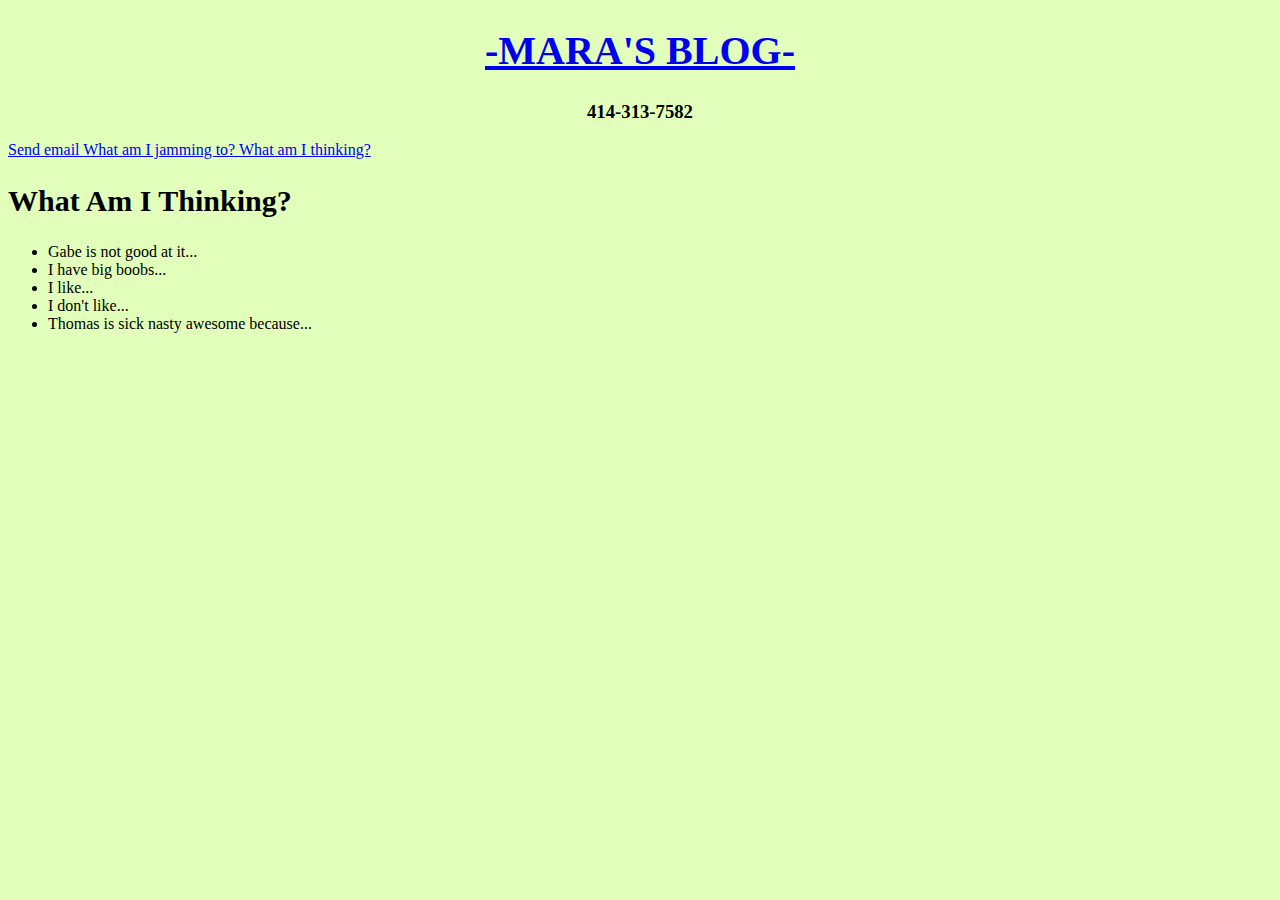
==== thoughts.html @ b25f47cc "Update thoughts.html" ====
<!DOCTYPE html>
<html lang="en">
<head> 
<meta charset="UTF-8">
<title>Mara Kelly</title>
<link rel="stylesheet" href="styles.css">
</head>
 
<header>
	<h1><a href="index.html">-MARA'S BLOG-</a></h1>
	<h3>414-313-7582</h3>
	<nav>
<a class='items' href="mailto:mekelly7@wisc.edu;"> Send email </a>
<a class='items' href="tunes.html"> What am I jamming to? </a>
<a class='items' href="thoughts.html"> What am I thinking? </a>
	</nav>
</header>

<p>
	<h2 style="font-family: Optima; font-size: 30px;">What Am I Thinking?</h2>
<ul>
	<li>Gabe is not good at it...</li>
	<li>I have big boobs...</li>
	<li>I like...</li>
	<li>I don't like...</li>
	<li>Thomas is sick nasty awesome because...</li>
	</ul>
	</p>



	</body>

</html>
---- styles.css ----
h1 {
  text-align: center;
  font-family: Optima; font-size: 40px;
}

h3 {
  text-align: center;
  
}

.item {
  text-align: center;
  padding: 50px;
  padding-top: 3px;
  padding-bottom: 3px;
  border: 3px white;

}

body {
  background-color:#E1FFBB;
  
}

img {
  text-align: center;
}
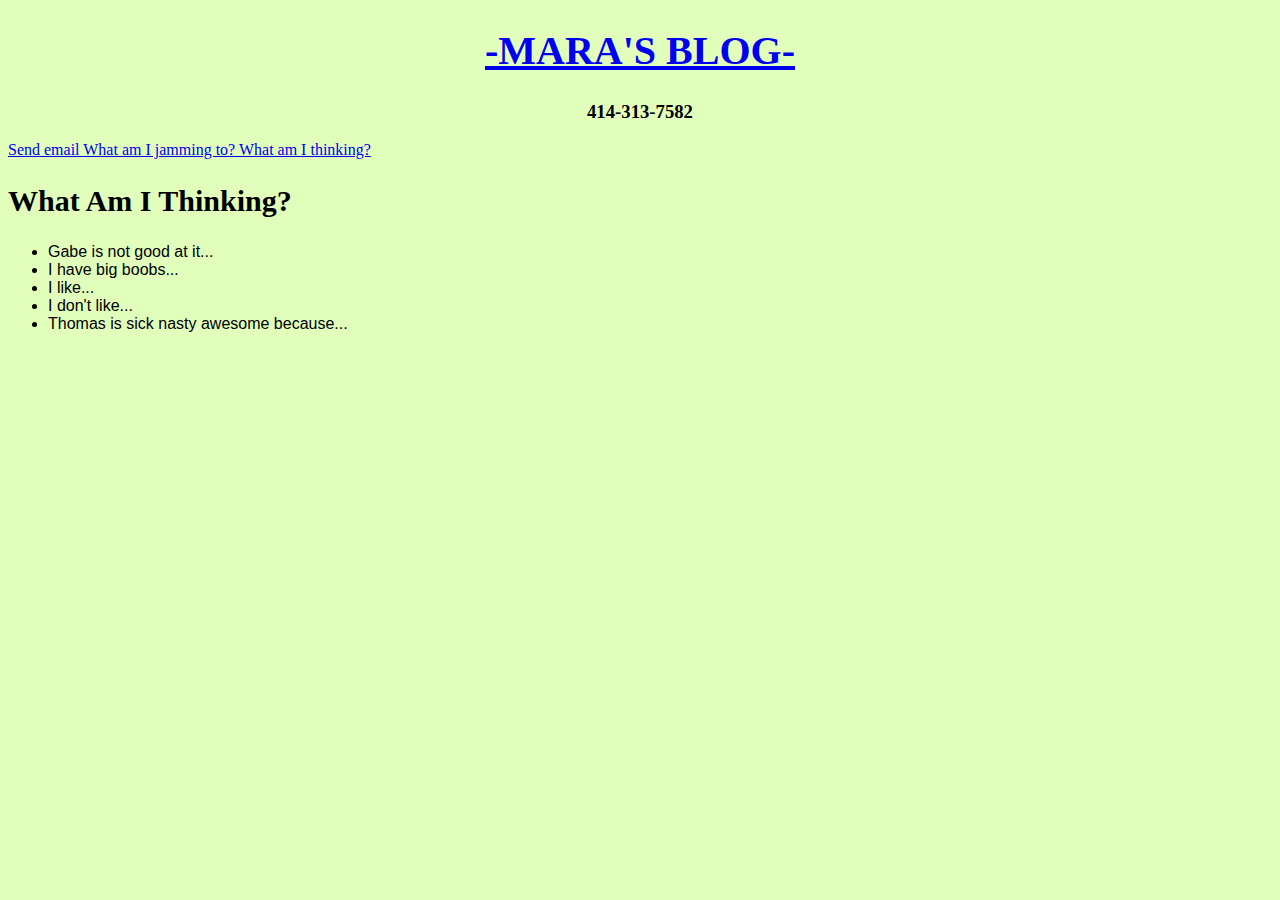
==== commit 25404583: "Update thoughts.html" ====
--- a/thoughts.html
+++ b/thoughts.html
@@ -18,7 +18,7 @@
 
 <p>
 	<h2 style="font-family: Optima; font-size: 30px;">What Am I Thinking?</h2>
-<ul>
+<ul style="font-family: Avantgarde, TeX Gyre Adventor, URW Gothic L, sans-serif">
 	<li>Gabe is not good at it...</li>
 	<li>I have big boobs...</li>
 	<li>I like...</li>
--- a/styles.css
+++ b/styles.css
@@ -26,4 +26,9 @@
   text-align: center;
 }
 
+article {
+    text-align: center;
+  
+}
 
+
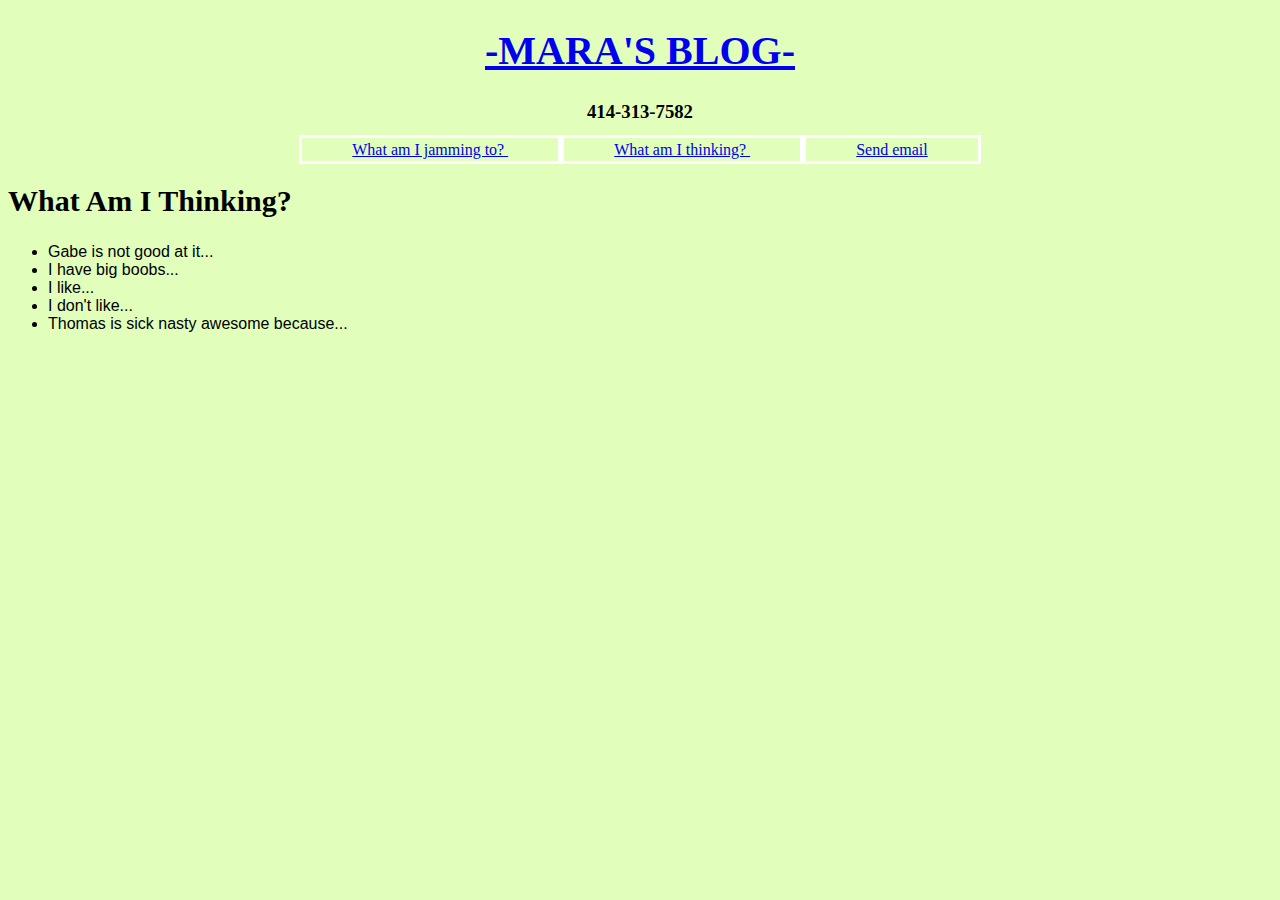
==== commit 37e20acf: "Update thoughts.html" ====
--- a/thoughts.html
+++ b/thoughts.html
@@ -10,9 +10,9 @@
 	<h1><a href="index.html">-MARA'S BLOG-</a></h1>
 	<h3>414-313-7582</h3>
 	<nav>
-<a class='items' href="mailto:mekelly7@wisc.edu;"> Send email </a>
 <a class='items' href="tunes.html"> What am I jamming to? </a>
 <a class='items' href="thoughts.html"> What am I thinking? </a>
+<a class='items' href="mailto:mekelly7@wisc.edu;"> Send email </a>
 	</nav>
 </header>
 
--- a/styles.css
+++ b/styles.css
@@ -8,13 +8,18 @@
   
 }
 
-.item {
+.items {
   text-align: center;
   padding: 50px;
   padding-top: 3px;
   padding-bottom: 3px;
-  border: 3px white;
+  border: 3px solid green;
+  border-color: white;
 
+}
+
+nav {
+    text-align: center;
 }
 
 body {
@@ -26,8 +31,11 @@
   text-align: center;
 }
 
-article {
-    text-align: center;
+.pic {
+    display: block;
+    margin-left: auto;
+    margin-right: auto;
+    width: 50%;
   
 }
 
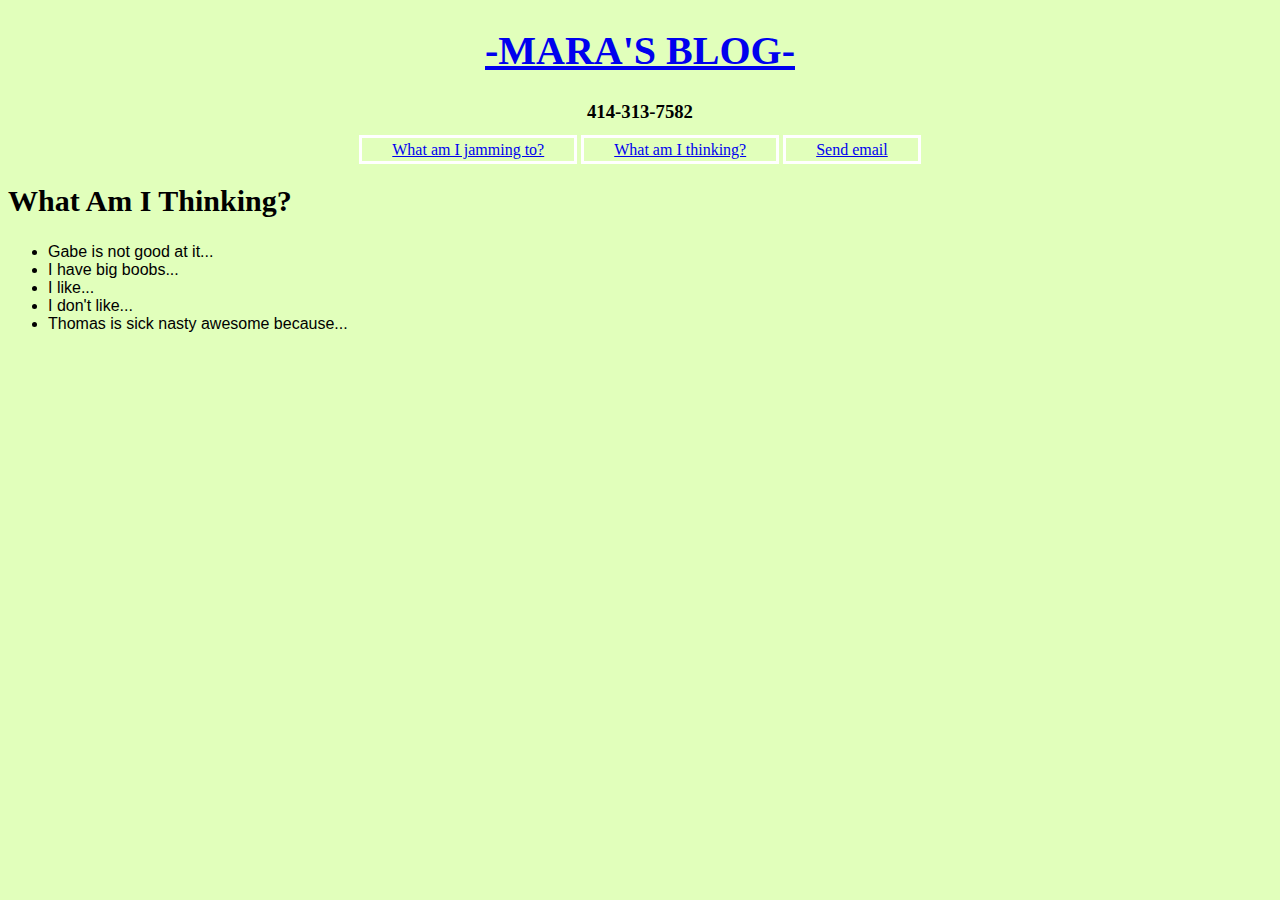
==== commit cd556c3a: "Update thoughts.html" ====
--- a/thoughts.html
+++ b/thoughts.html
@@ -10,9 +10,9 @@
 	<h1><a href="index.html">-MARA'S BLOG-</a></h1>
 	<h3>414-313-7582</h3>
 	<nav>
-<a class='items' href="tunes.html"> What am I jamming to? </a>
-<a class='items' href="thoughts.html"> What am I thinking? </a>
-<a class='items' href="mailto:mekelly7@wisc.edu;"> Send email </a>
+<a class='items' href="tunes.html">What am I jamming to?</a>
+<a class='items' href="thoughts.html">What am I thinking?</a>
+<a class='items' href="mailto:mekelly7@wisc.edu;">Send email</a>
 	</nav>
 </header>
 
--- a/styles.css
+++ b/styles.css
@@ -10,11 +10,12 @@
 
 .items {
   text-align: center;
-  padding: 50px;
+  padding: 30px;
   padding-top: 3px;
   padding-bottom: 3px;
-  border: 3px solid green;
+  border-style: solid;
   border-color: white;
+  border-width: 3px;
 
 }
 
@@ -35,7 +36,6 @@
     display: block;
     margin-left: auto;
     margin-right: auto;
-    width: 50%;
   
 }
 
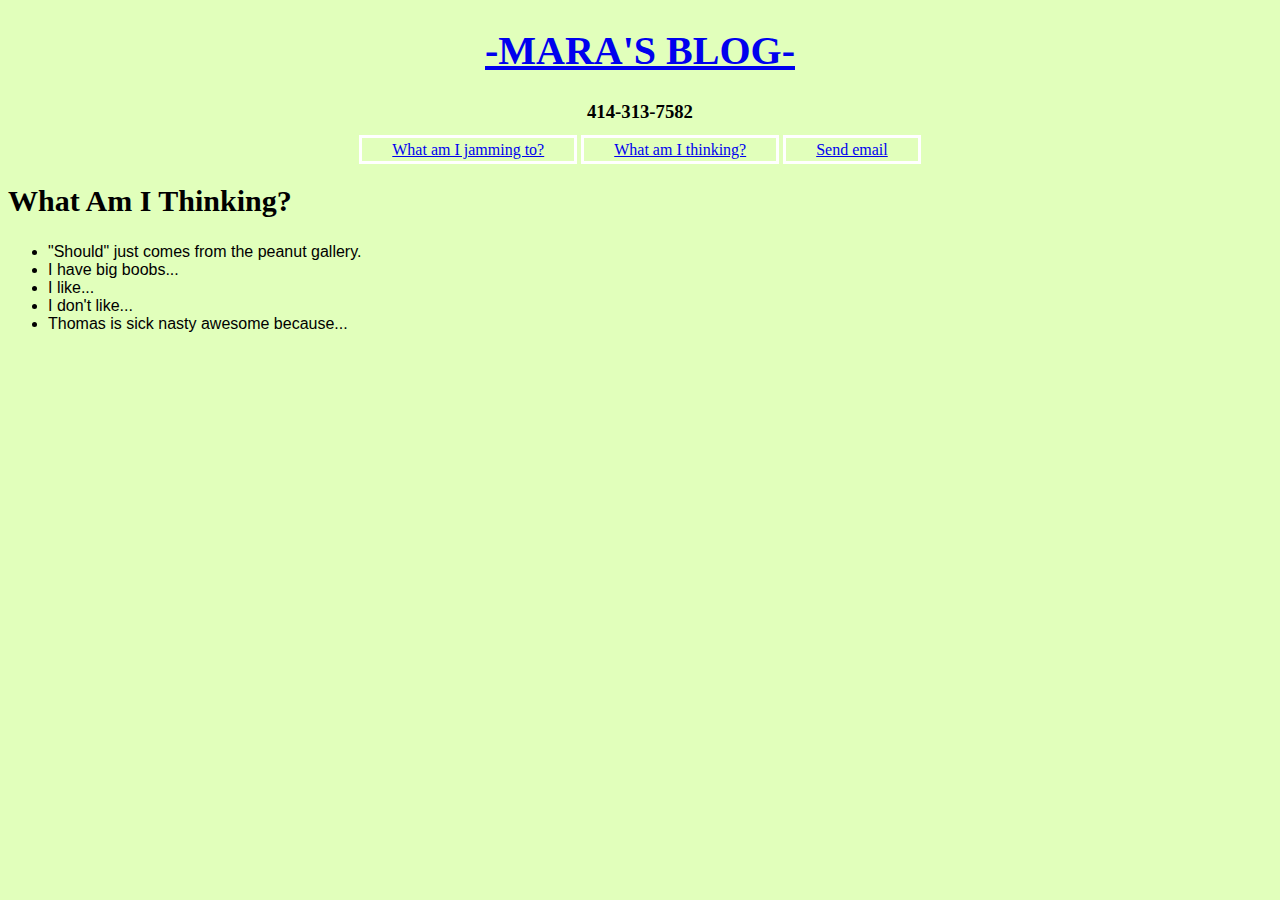
==== commit 6249f745: "Update thoughts.html" ====
--- a/thoughts.html
+++ b/thoughts.html
@@ -19,7 +19,7 @@
 <p>
 	<h2 style="font-family: Optima; font-size: 30px;">What Am I Thinking?</h2>
 <ul style="font-family: Avantgarde, TeX Gyre Adventor, URW Gothic L, sans-serif">
-	<li>Gabe is not good at it...</li>
+	<li>"Should" just comes from the peanut gallery. </li>
 	<li>I have big boobs...</li>
 	<li>I like...</li>
 	<li>I don't like...</li>
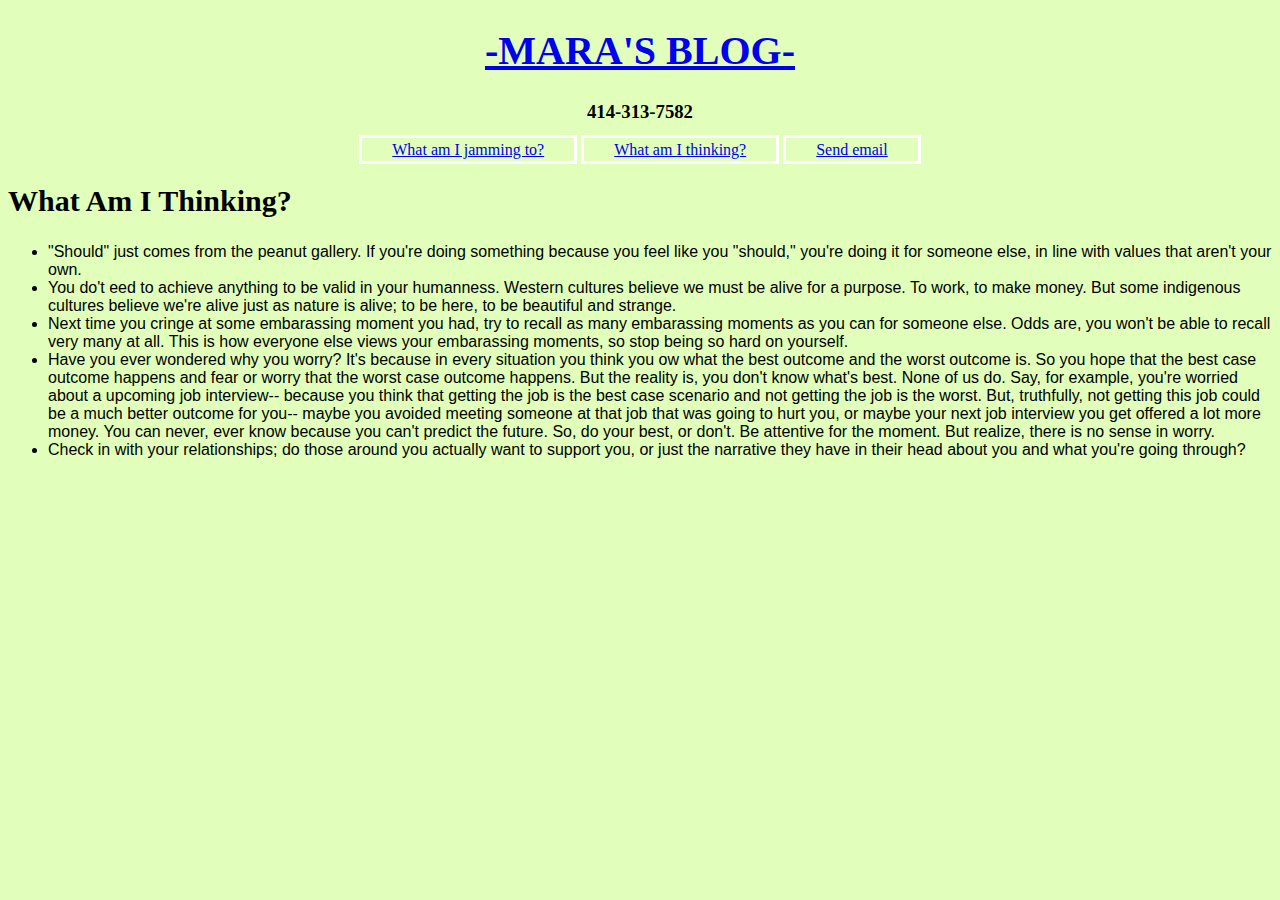
==== commit 1630708b: "Update thoughts.html" ====
--- a/thoughts.html
+++ b/thoughts.html
@@ -19,11 +19,11 @@
 <p>
 	<h2 style="font-family: Optima; font-size: 30px;">What Am I Thinking?</h2>
 <ul style="font-family: Avantgarde, TeX Gyre Adventor, URW Gothic L, sans-serif">
-	<li>"Should" just comes from the peanut gallery. </li>
-	<li>I have big boobs...</li>
-	<li>I like...</li>
-	<li>I don't like...</li>
-	<li>Thomas is sick nasty awesome because...</li>
+	<li>"Should" just comes from the peanut gallery. If you're doing something because you feel like you "should," you're doing it for someone else, in line with values that aren't your own.  </li>
+	<li>You do't eed to achieve anything to be valid in your humanness. Western cultures believe we must be alive for a purpose. To work, to make money. But some indigenous cultures believe we're alive just as nature is alive; to be here, to be beautiful and strange. </li>
+	<li>Next time you cringe at some embarassing moment you had, try to recall as many embarassing moments as you can for someone else. Odds are, you won't be able to recall very many at all. This is how everyone else views your embarassing moments, so stop being so hard on yourself. </li>
+	<li>Have you ever wondered why you worry? It's because in every situation you think you ow what the best outcome and the worst outcome is. So you hope that the best case outcome happens and fear or worry that the worst case outcome happens. But the reality is, you don't know what's best. None of us do. Say, for example, you're worried about a upcoming job interview-- because you think that getting the job is the best case scenario and not getting the job is the worst. But, truthfully, not getting this job could be a much better outcome for you-- maybe you avoided meeting someone at that job that was going to hurt you, or maybe your next job interview you get offered a lot more money. You can never, ever know because you can't predict the future. So, do your best, or don't. Be attentive for the moment. But realize, there is no sense in worry. </li>
+	<li>Check in with your relationships; do those around you actually want to support you, or just the narrative they have in their head about you and what you're going through? </li>
 	</ul>
 	</p>
 
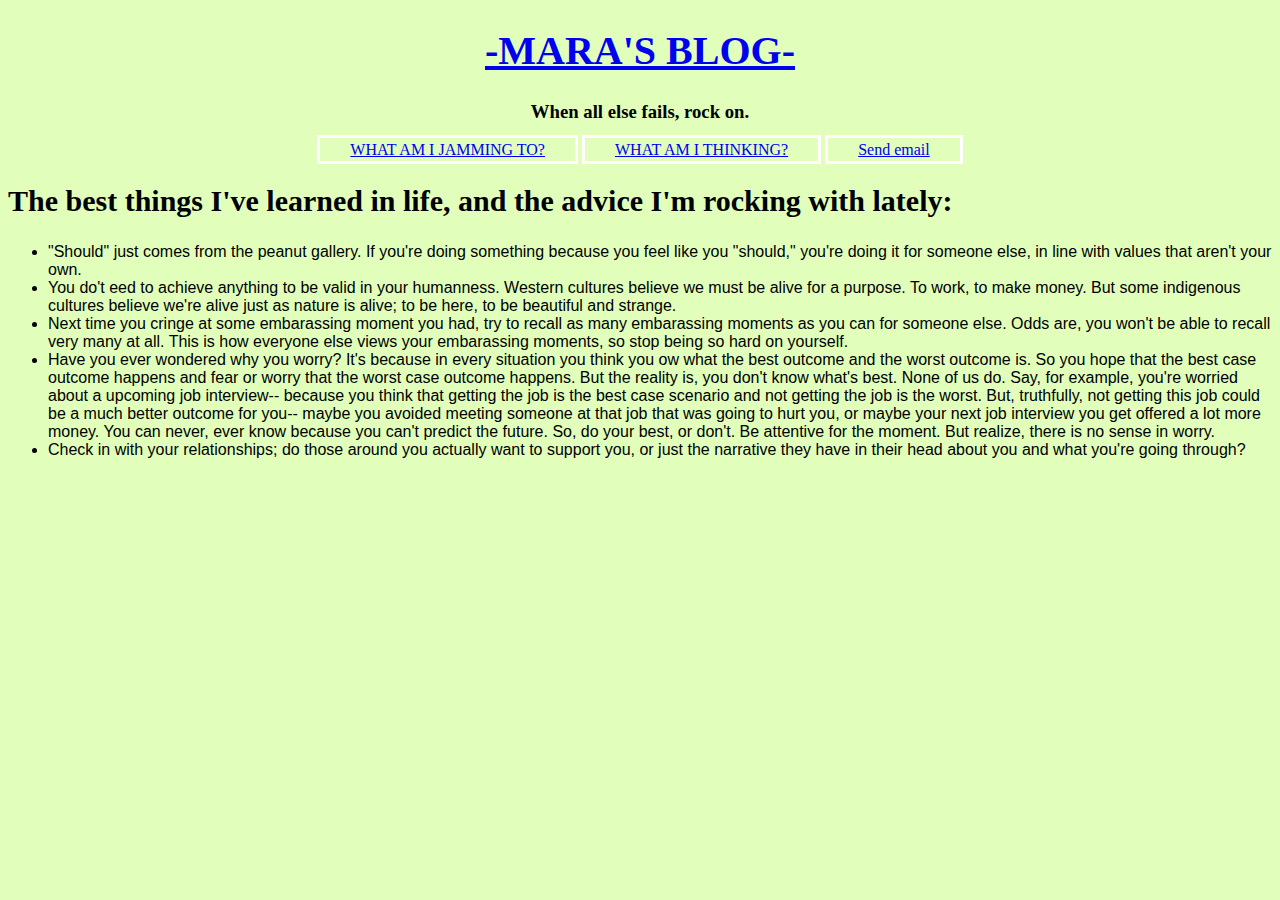
==== commit 5fa1eb45: "Update thoughts.html" ====
--- a/thoughts.html
+++ b/thoughts.html
@@ -8,16 +8,16 @@
  
 <header>
 	<h1><a href="index.html">-MARA'S BLOG-</a></h1>
-	<h3>414-313-7582</h3>
+	<h3>When all else fails, rock on.</h3>
 	<nav>
-<a class='items' href="tunes.html">What am I jamming to?</a>
-<a class='items' href="thoughts.html">What am I thinking?</a>
+<a class='items' href="tunes.html">WHAT AM I JAMMING TO?</a>
+<a class='items' href="thoughts.html">WHAT AM I THINKING?</a>
 <a class='items' href="mailto:mekelly7@wisc.edu;">Send email</a>
 	</nav>
 </header>
 
 <p>
-	<h2 style="font-family: Optima; font-size: 30px;">What Am I Thinking?</h2>
+	<h2 style="font-family: Optima; font-size: 30px;">The best things I've learned in life, and the advice I'm rocking with lately:</h2>
 <ul style="font-family: Avantgarde, TeX Gyre Adventor, URW Gothic L, sans-serif">
 	<li>"Should" just comes from the peanut gallery. If you're doing something because you feel like you "should," you're doing it for someone else, in line with values that aren't your own.  </li>
 	<li>You do't eed to achieve anything to be valid in your humanness. Western cultures believe we must be alive for a purpose. To work, to make money. But some indigenous cultures believe we're alive just as nature is alive; to be here, to be beautiful and strange. </li>
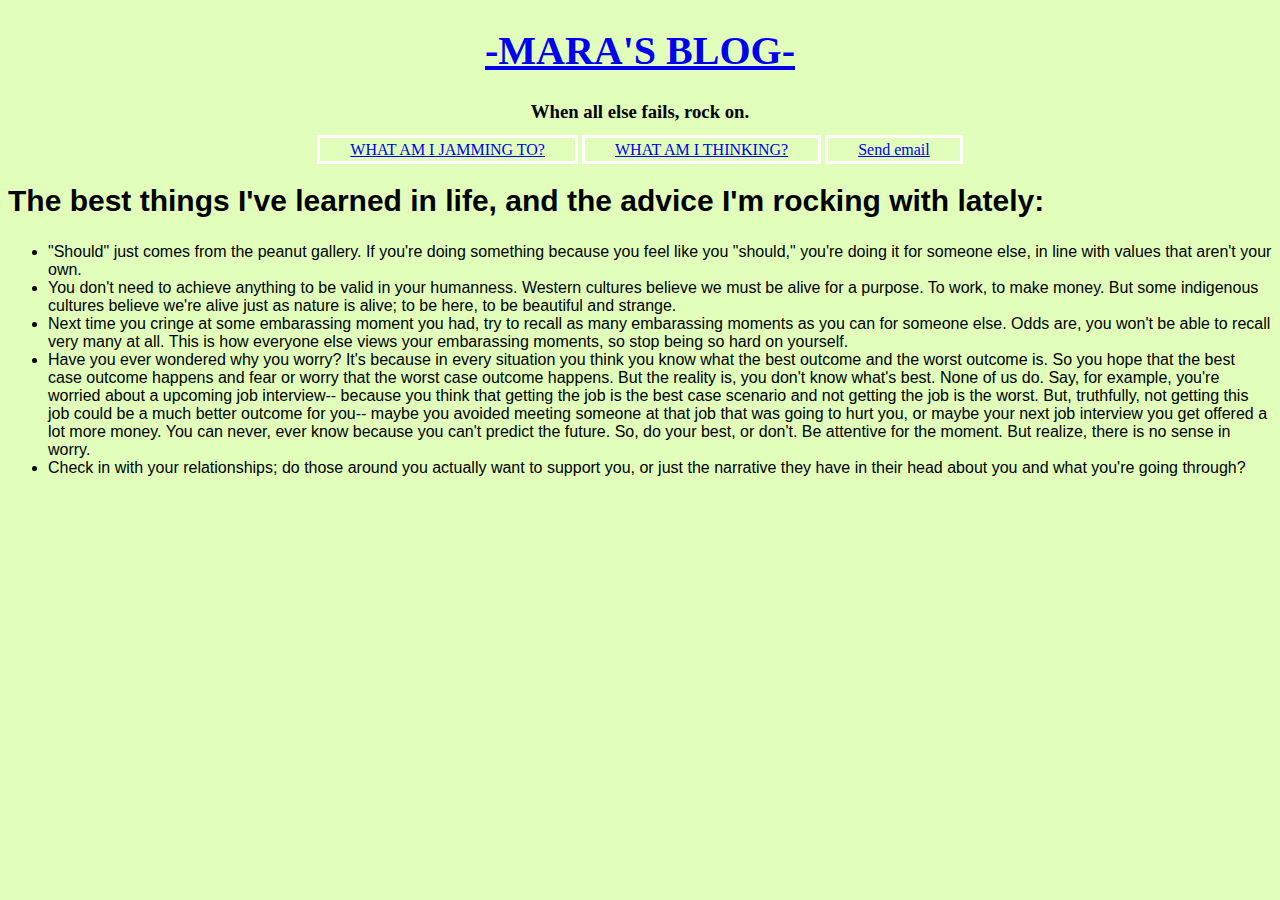
==== commit 9c57bd25: "Update thoughts.html" ====
--- a/thoughts.html
+++ b/thoughts.html
@@ -17,12 +17,12 @@
 </header>
 
 <p>
-	<h2 style="font-family: Optima; font-size: 30px;">The best things I've learned in life, and the advice I'm rocking with lately:</h2>
+	<h2 style="font-family: Helvetica; font-size: 30px;">The best things I've learned in life, and the advice I'm rocking with lately:</h2>
 <ul style="font-family: Avantgarde, TeX Gyre Adventor, URW Gothic L, sans-serif">
 	<li>"Should" just comes from the peanut gallery. If you're doing something because you feel like you "should," you're doing it for someone else, in line with values that aren't your own.  </li>
-	<li>You do't eed to achieve anything to be valid in your humanness. Western cultures believe we must be alive for a purpose. To work, to make money. But some indigenous cultures believe we're alive just as nature is alive; to be here, to be beautiful and strange. </li>
+	<li>You don't need to achieve anything to be valid in your humanness. Western cultures believe we must be alive for a purpose. To work, to make money. But some indigenous cultures believe we're alive just as nature is alive; to be here, to be beautiful and strange. </li>
 	<li>Next time you cringe at some embarassing moment you had, try to recall as many embarassing moments as you can for someone else. Odds are, you won't be able to recall very many at all. This is how everyone else views your embarassing moments, so stop being so hard on yourself. </li>
-	<li>Have you ever wondered why you worry? It's because in every situation you think you ow what the best outcome and the worst outcome is. So you hope that the best case outcome happens and fear or worry that the worst case outcome happens. But the reality is, you don't know what's best. None of us do. Say, for example, you're worried about a upcoming job interview-- because you think that getting the job is the best case scenario and not getting the job is the worst. But, truthfully, not getting this job could be a much better outcome for you-- maybe you avoided meeting someone at that job that was going to hurt you, or maybe your next job interview you get offered a lot more money. You can never, ever know because you can't predict the future. So, do your best, or don't. Be attentive for the moment. But realize, there is no sense in worry. </li>
+	<li>Have you ever wondered why you worry? It's because in every situation you think you know what the best outcome and the worst outcome is. So you hope that the best case outcome happens and fear or worry that the worst case outcome happens. But the reality is, you don't know what's best. None of us do. Say, for example, you're worried about a upcoming job interview-- because you think that getting the job is the best case scenario and not getting the job is the worst. But, truthfully, not getting this job could be a much better outcome for you-- maybe you avoided meeting someone at that job that was going to hurt you, or maybe your next job interview you get offered a lot more money. You can never, ever know because you can't predict the future. So, do your best, or don't. Be attentive for the moment. But realize, there is no sense in worry. </li>
 	<li>Check in with your relationships; do those around you actually want to support you, or just the narrative they have in their head about you and what you're going through? </li>
 	</ul>
 	</p>
